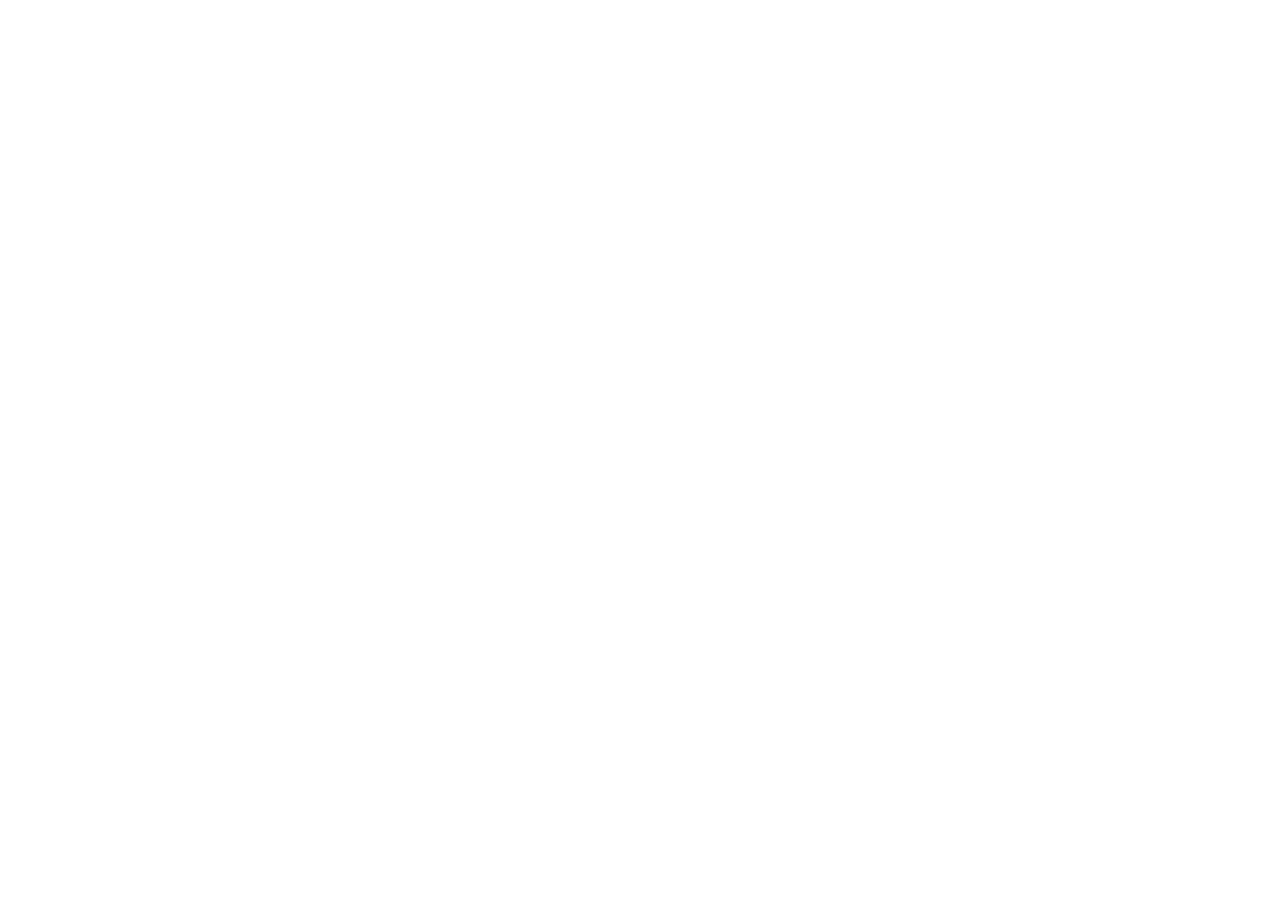
==== login.html @ 1b586a3d "starting files 2" ====
<!DOCTYPE html>
<!--[if lt IE 7]>      <html class="no-js lt-ie9 lt-ie8 lt-ie7"> <![endif]-->
<!--[if IE 7]>         <html class="no-js lt-ie9 lt-ie8"> <![endif]-->
<!--[if IE 8]>         <html class="no-js lt-ie9"> <![endif]-->
<!--[if gt IE 8]><!--> <html class="no-js"> <!--<![endif]-->
    <head>
        <meta charset="utf-8">
        <meta http-equiv="X-UA-Compatible" content="IE=edge">
        <title></title>
        <meta name="description" content="">
        <meta name="viewport" content="width=device-width, initial-scale=1">
        <link rel="stylesheet" href="">
    </head>
    <body>
        <!--[if lt IE 7]>
            <p class="browsehappy">You are using an <strong>outdated</strong> browser. Please <a href="#">upgrade your browser</a> to improve your experience.</p>
        <![endif]-->
        
        <script src="" async defer></script>
    </body>
</html>
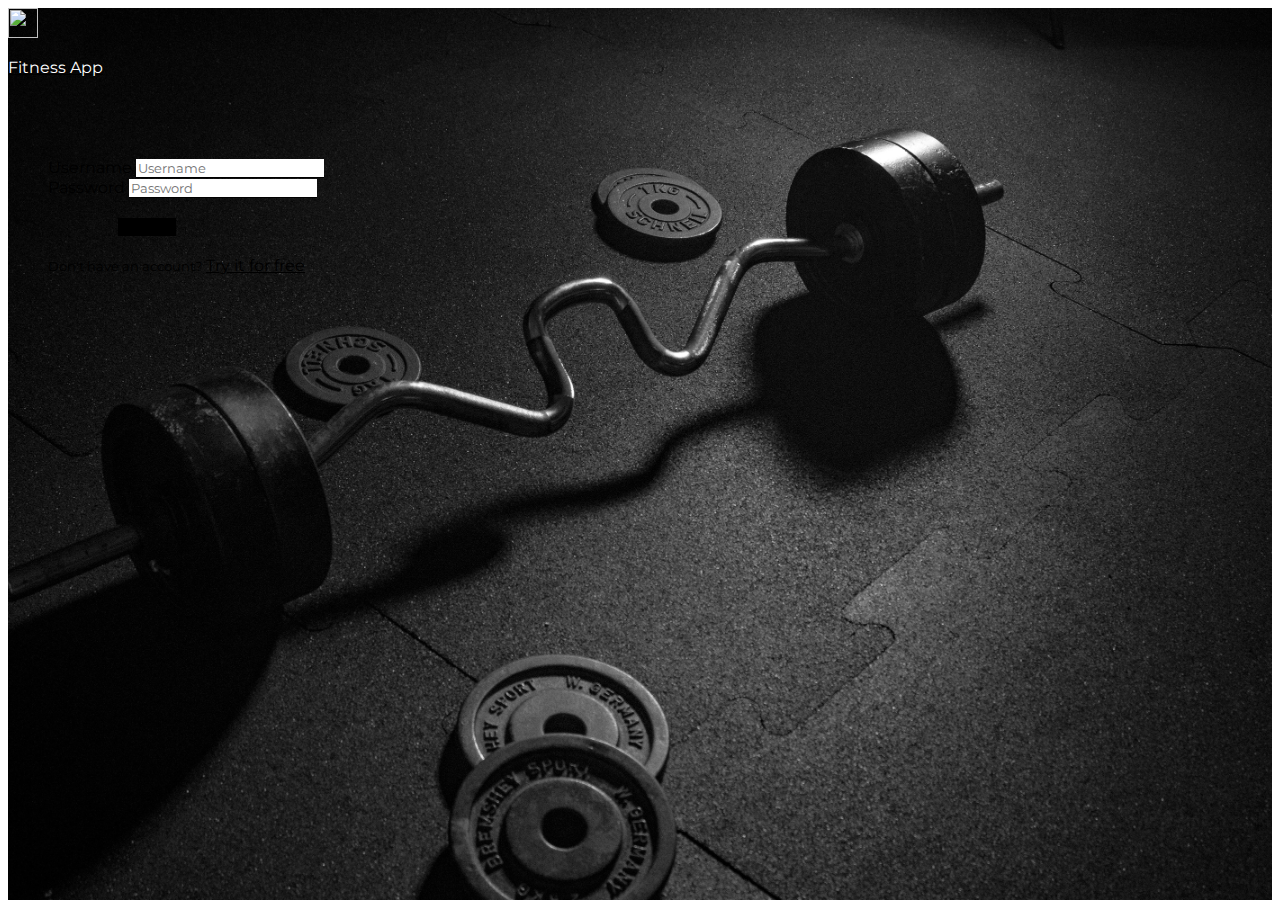
==== commit 45f07c74: "signin page html css only" ====
--- a/login.html
+++ b/login.html
@@ -6,16 +6,46 @@
     <head>
         <meta charset="utf-8">
         <meta http-equiv="X-UA-Compatible" content="IE=edge">
-        <title></title>
+        <title>Fitness App - Get in shape now</title>
         <meta name="description" content="">
-        <meta name="viewport" content="width=device-width, initial-scale=1">
-        <link rel="stylesheet" href="">
+        <meta name="viewport" content="width=device-width, initial-scale=1, shrink-to-fit=no">
+        <link href="https://fonts.googleapis.com/css2?family=Montserrat:ital,wght@0,100;0,200;0,300;0,400;0,500;0,600;0,700;0,800;0,900;1,100;1,200;1,300;1,400;1,500;1,600;1,700;1,800;1,900&display=swap" rel="stylesheet">
+        <link rel="stylesheet" href="https://stackpath.bootstrapcdn.com/bootstrap/4.5.0/css/bootstrap.min.css" integrity="sha384-9aIt2nRpC12Uk9gS9baDl411NQApFmC26EwAOH8WgZl5MYYxFfc+NcPb1dKGj7Sk" crossorigin="anonymous">
+        <link rel="stylesheet" href="style.css">
     </head>
     <body>
-        <!--[if lt IE 7]>
-            <p class="browsehappy">You are using an <strong>outdated</strong> browser. Please <a href="#">upgrade your browser</a> to improve your experience.</p>
-        <![endif]-->
-        
-        <script src="" async defer></script>
+        <div class="container-fluid bg">
+            <nav class="navbar navbar-light">
+                <a class="navbar-brand" href="#">
+                  <img src="" width="30" height="30" class="d-inline-block align-top" alt="">
+                  <p class="logo-text">Fitness App</p> 
+                </a>
+            </nav>
+            <div class="row justify-content-center align-items-center">
+                <div class="col-12 col-sm-6 col-md-4">
+                    <form class="bg-white d-flex flex-column">
+                        <div class="form-group font-weight-bold">
+                            <label for="username">Username</label>
+                            <input type="text" class="form-control input-field" id="username" aria-describedby="username" placeholder="Username">
+                        </div>
+                        <div class="form-group font-weight-bold">
+                          <label for="password">Password</label>
+                          <input type="password" class="form-control input-field" id="password" placeholder="Password">
+                        </div>
+                        <button type="submit" class="btn btn-signin btn-dark p-3">Sign In</button>
+                        <div class="no-account">
+                            <small class="text-muted">Don't have an account?</small>
+                            <a href="" class="try-it font-weight-bold">Try it for free</a>
+                        </div>
+                    </form>
+                </div>
+            </div>
+        </div>
+
+        <!-- Optional JavaScript -->
+        <!-- jQuery first, then Popper.js, then Bootstrap JS -->
+        <script src="https://code.jquery.com/jquery-3.4.1.slim.min.js" integrity="sha384-J6qa4849blE2+poT4WnyKhv5vZF5SrPo0iEjwBvKU7imGFAV0wwj1yYfoRSJoZ+n" crossorigin="anonymous"></script>
+        <script src="https://cdn.jsdelivr.net/npm/popper.js@1.16.0/dist/umd/popper.min.js" integrity="sha384-Q6E9RHvbIyZFJoft+2mJbHaEWldlvI9IOYy5n3zV9zzTtmI3UksdQRVvoxMfooAo" crossorigin="anonymous"></script>
+        <script src="https://stackpath.bootstrapcdn.com/bootstrap/4.4.1/js/bootstrap.min.js" integrity="sha384-wfSDF2E50Y2D1uUdj0O3uMBJnjuUD4Ih7YwaYd1iqfktj0Uod8GCExl3Og8ifwB6" crossorigin="anonymous"></script>
     </body>
 </html>--- a/style.css
+++ b/style.css
@@ -0,0 +1,60 @@
+* {
+    font-family: 'Montserrat', sans-serif;
+    color: black;
+}
+
+.container-fluid {
+    background: url(img/bg_img.jpg) no-repeat center center fixed; 
+    -webkit-background-size: cover;
+    -moz-background-size: cover;
+    -o-background-size: cover;
+    background-size: cover;
+    height: 100vh;
+}
+
+.logo-text {
+    color: white;
+}
+
+nav {
+    height: 10vh;
+}
+
+.row {
+    height: 90vh;
+}
+
+form {
+    padding: 60px 40px 60px 40px;
+}
+
+.btn-signin {
+    background-color: black;
+    border-radius: 0;
+    border: none;
+    margin: 20px 70px 20px 70px;
+}
+
+.btn-signin:hover {
+    background-color: #3E3E3E;
+}
+
+.input-field {
+    border-radius: 0;
+    border: none;
+    border-bottom: 1px solid black;
+}
+
+.input-field:focus {
+    outline:0px !important;
+    -webkit-appearance:none;
+    box-shadow: none !important;
+    border-bottom: 2px solid black;
+}
+.try-it {
+    color: black;
+}
+
+.try-it:hover {
+    color: black;
+}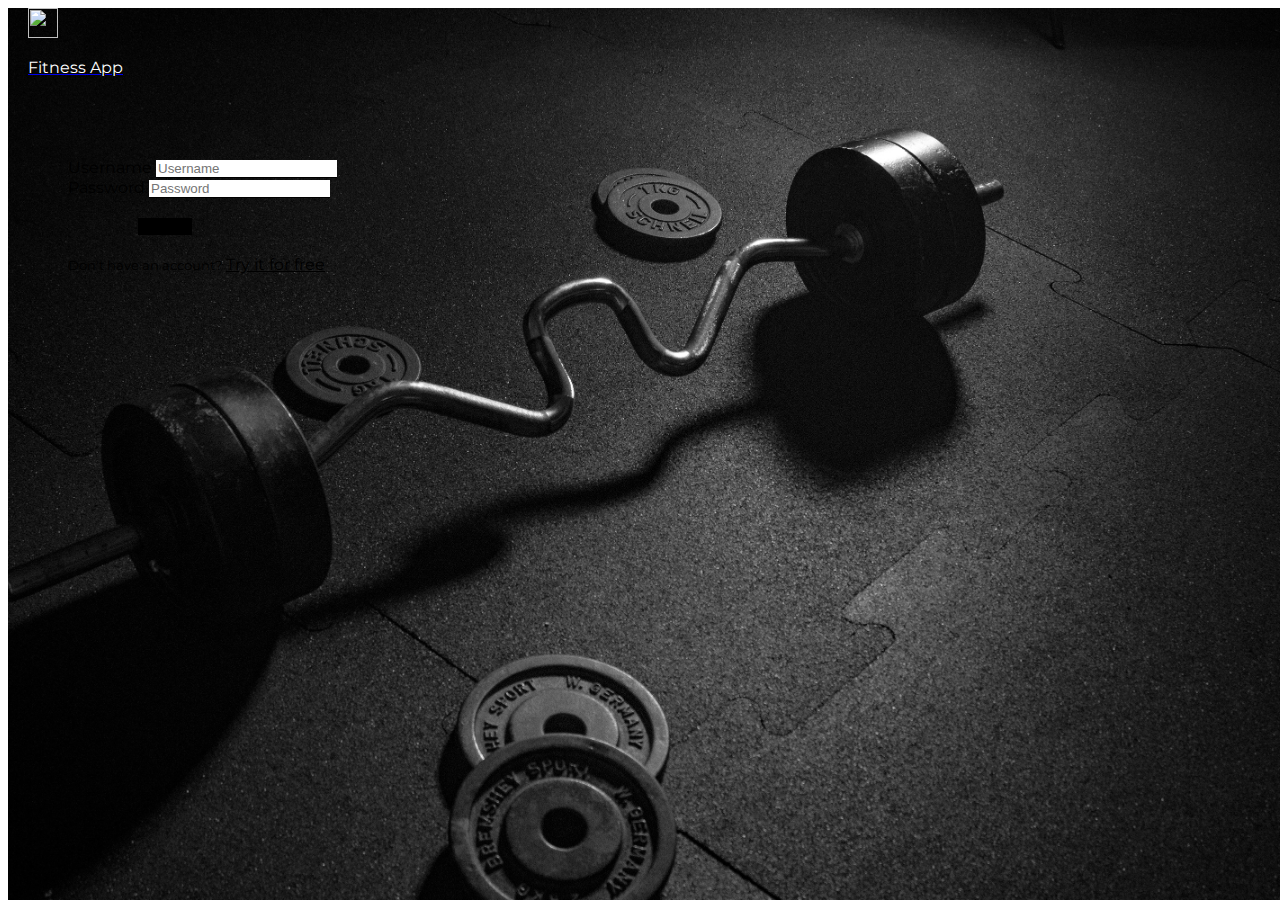
==== commit 3542d131: "register responsive layout, needs styles" ====
--- a/login.html
+++ b/login.html
@@ -6,24 +6,25 @@
     <head>
         <meta charset="utf-8">
         <meta http-equiv="X-UA-Compatible" content="IE=edge">
-        <title>Fitness App - Get in shape now</title>
+        <title>Fitness App - Get in shape now - Sign In</title>
         <meta name="description" content="">
         <meta name="viewport" content="width=device-width, initial-scale=1, shrink-to-fit=no">
         <link href="https://fonts.googleapis.com/css2?family=Montserrat:ital,wght@0,100;0,200;0,300;0,400;0,500;0,600;0,700;0,800;0,900;1,100;1,200;1,300;1,400;1,500;1,600;1,700;1,800;1,900&display=swap" rel="stylesheet">
         <link rel="stylesheet" href="https://stackpath.bootstrapcdn.com/bootstrap/4.5.0/css/bootstrap.min.css" integrity="sha384-9aIt2nRpC12Uk9gS9baDl411NQApFmC26EwAOH8WgZl5MYYxFfc+NcPb1dKGj7Sk" crossorigin="anonymous">
         <link rel="stylesheet" href="style.css">
+        <link rel="stylesheet" href="signin-style.css">
     </head>
     <body>
-        <div class="container-fluid bg">
-            <nav class="navbar navbar-light">
+        <div class="container-fluid bg-img">
+            <nav class="navbar navbar-dark nav">
                 <a class="navbar-brand" href="#">
                   <img src="" width="30" height="30" class="d-inline-block align-top" alt="">
                   <p class="logo-text">Fitness App</p> 
                 </a>
             </nav>
             <div class="row justify-content-center align-items-center">
-                <div class="col-12 col-sm-6 col-md-4">
-                    <form class="bg-white d-flex flex-column">
+                <div class="col-12 col-sm-8 col-md-7 col-lg-6 col-xl-4">
+                    <form class="form-signin bg-white d-flex flex-column">
                         <div class="form-group font-weight-bold">
                             <label for="username">Username</label>
                             <input type="text" class="form-control input-field" id="username" aria-describedby="username" placeholder="Username">
--- a/style.css
+++ b/style.css
@@ -1,60 +1,24 @@
-* {
-    font-family: 'Montserrat', sans-serif;
-    color: black;
+html {
+    height: 100%;
 }
 
-.container-fluid {
+body {
+    height: 100%;
+    font-family: 'Montserrat', sans-serif;
+    color: white;
+}
+.bg-img {
     background: url(img/bg_img.jpg) no-repeat center center fixed; 
     -webkit-background-size: cover;
     -moz-background-size: cover;
     -o-background-size: cover;
     background-size: cover;
-    height: 100vh;
+    min-height: 100%;
+    width: 100%;
+    padding: 0px 20px;
 }
 
 .logo-text {
     color: white;
 }
 
-nav {
-    height: 10vh;
-}
-
-.row {
-    height: 90vh;
-}
-
-form {
-    padding: 60px 40px 60px 40px;
-}
-
-.btn-signin {
-    background-color: black;
-    border-radius: 0;
-    border: none;
-    margin: 20px 70px 20px 70px;
-}
-
-.btn-signin:hover {
-    background-color: #3E3E3E;
-}
-
-.input-field {
-    border-radius: 0;
-    border: none;
-    border-bottom: 1px solid black;
-}
-
-.input-field:focus {
-    outline:0px !important;
-    -webkit-appearance:none;
-    box-shadow: none !important;
-    border-bottom: 2px solid black;
-}
-.try-it {
-    color: black;
-}
-
-.try-it:hover {
-    color: black;
-}--- a/signin-style.css
+++ b/signin-style.css
@@ -0,0 +1,47 @@
+nav {
+    height: 10vh;
+}
+
+.row {
+    height: 90vh;
+}
+
+form {
+    padding: 60px 40px 60px 40px;
+    color: black;
+}
+
+.btn-signin {
+    background-color: black;
+    border-radius: 0;
+    border: none;
+    margin: 20px 70px 20px 70px;
+}
+
+.btn-signin:hover {
+    background-color: #3E3E3E;
+}
+
+.input-field {
+    border-radius: 0;
+    border: none;
+    border-bottom: 1px solid black;
+}
+
+.input-field:focus {
+    outline:0px !important;
+    -webkit-appearance:none;
+    box-shadow: none !important;
+    border-bottom: 2px solid black;
+}
+.try-it {
+    color: black;
+}
+
+.try-it:hover {
+    color: black;
+}
+
+label {
+    color: black;
+}